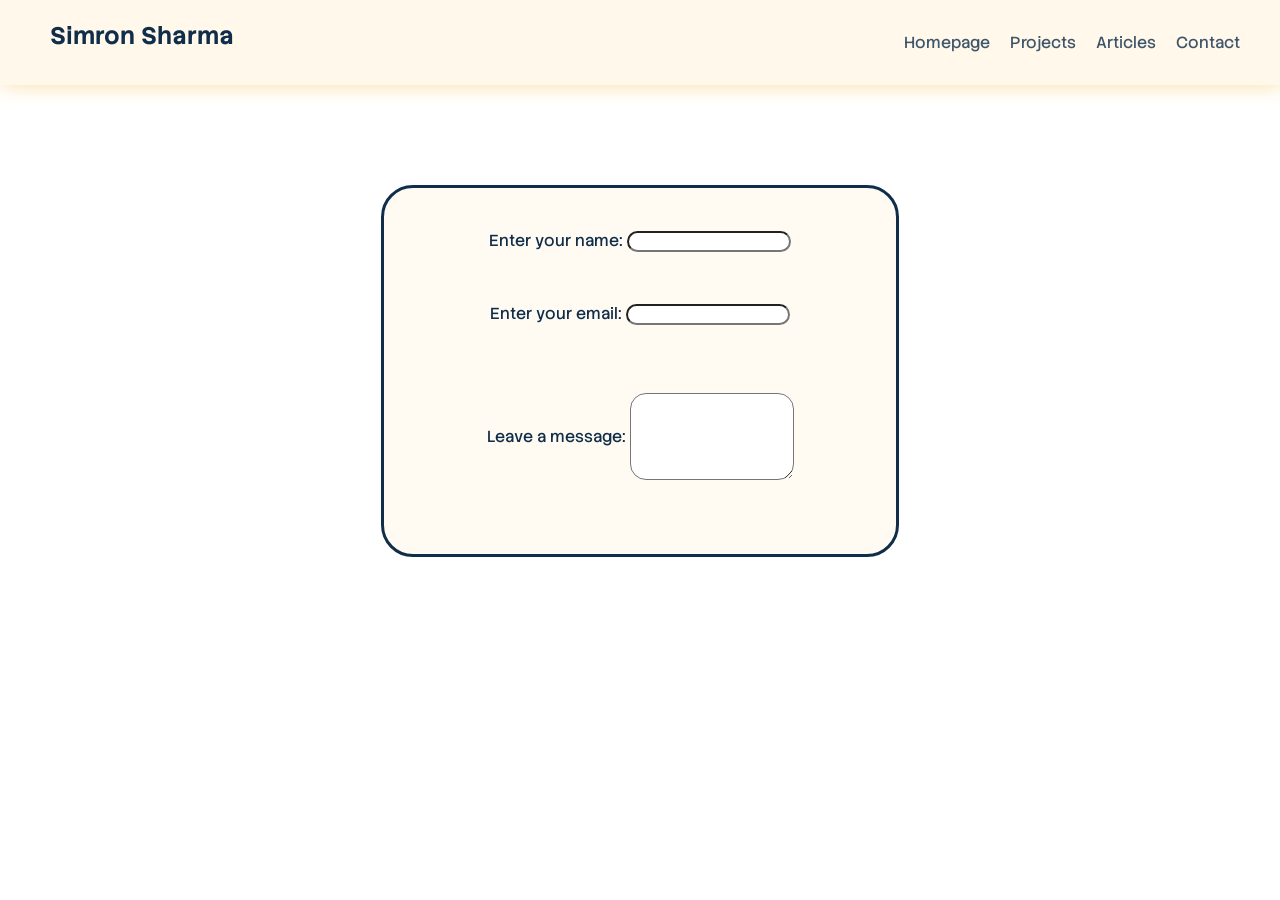
==== contact.html @ 78e932ba "contact page styling and adding pages" ====
<!DOCTYPE html>
<html lang="en">
<head>
    <meta charset="UTF-8">
    <meta name="viewport" content="width=device-width, initial-scale=1.0">
    <meta name="description" content="A personal website created with HTML only and has links to multiple other pages like projects, articles and a contact page">
    <meta name="robots" content="index,follow">
    <link rel="stylesheet" href="style.css">
    <link rel="preconnect" href="https://fonts.googleapis.com">
    <link rel="preconnect" href="https://fonts.gstatic.com" crossorigin>
    <link href="https://fonts.googleapis.com/css2?family=Stack+Sans+Text:wght@200..700&display=swap" rel="stylesheet">
    <title>Contact</title>
</head>
<body>
    <header>
        <nav>
            <div>
                <h1 id="brand">Simron Sharma</h1>
            </div>
            <div id="hyperlinks">
                <a href="index.html">Homepage</a>
                <a href="project.html">Projects</a>
                <a href="article.html">Articles</a>
                <a href="contact.html">Contact</a>
            </div>
        </nav>
    </header>

    <main>
        <div id="box">
            <form action="/action">
                <div id="name">
                    <label for="name">Enter your name:</label>
                    <input type="text"  id="name"><br>
                </div>
                <div id="email">
                    <label for="email">Enter your email:</label>
                    <input type="email"  id="email"><br>
                </div>
                <div id="message">
                    <label for="message">Leave a message:</label> &nbsp;
                    <textarea id="message" rows="5"></textarea>
                 </div>
            </form>      
        </div>
    </main>
</body>
</html>
---- style.css ----
* {
    margin: 0;
    padding: 0;
    font-family: "Stack Sans Text", sans-serif;
}

nav {
    width: 100%;
    display: flex;
    flex-direction: row;
    justify-content: space-between;
    background-color: rgba(255, 247, 230,0.8);
    color: #102e4a;
    box-shadow: 2px 0px 20px rgb(250, 222, 160)
}

#brand {
    padding: 1.25rem 3.125rem;
}

#hyperlinks {
    padding: 2rem;
}

#hyperlinks a{
    text-decoration: none;
    color: rgb(16, 46, 74);
    margin: 0rem 0.5rem;
    opacity: 0.8;
}

#hyperlinks a:hover {
    opacity:1;
    text-decoration: underline;
}

/*media queries for 3-5 devices*/
@media (max-width:859px) {
    main {
        flex-direction:column;
    }
}

@media (max-width:760px) {
    nav {
        flex-direction: column;
    }
}

@media (max-width:416px) {
    #hyperlinks {
        display: flex;
        flex-direction: column;
    }
}

#background {
    background-image: url("Желтый\ |\ Yellow\ to\ white\ gradient\ background\,\ White\ and\ yellow\ background\ hd.jpg");
    background-size: cover;
}

#background main div {
    width: 40%;
    background-color: rgba(255, 247, 230,0.5);
    border: 3px solid #102e4a;
    border-radius: 2rem;
}

main {
    display: flex;
    height: auto;
    flex-direction: row;
    justify-content:center;
    flex-wrap: wrap;
    gap: 2rem;
    padding: 6.25rem 0rem;
}

main div {
    padding: 0.625rem 2rem;
    color: #102e4a;
}

main div h2 {
    text-align: center;
    padding: 0px 0px 20px 0px;
}

#foot {
    margin:2rem auto;
    width: 80%;
    background-color: rgba(255, 247, 230,0.5);
    border: 3px solid #102e4a;
    border-radius: 2rem;
    padding: 0.625rem 2rem;
    color: #102e4a;
}

#foot h2 {
    text-align: center;
     padding: 0px 0px 20px 0px;
}

#box {
    width: 40%;
    border: 3px solid #102e4a;
    background-color: rgba(255, 247, 230,0.5);
    border-radius: 2rem;
    text-align: center;
    padding: 2rem 0rem;
}

#box input,textarea {
    border-radius: 1rem;
}

#box #action,#email,#message {
    margin: 1rem 0rem;
}

#message {
    display: flex;
    align-items: center;
    justify-content: center;
}
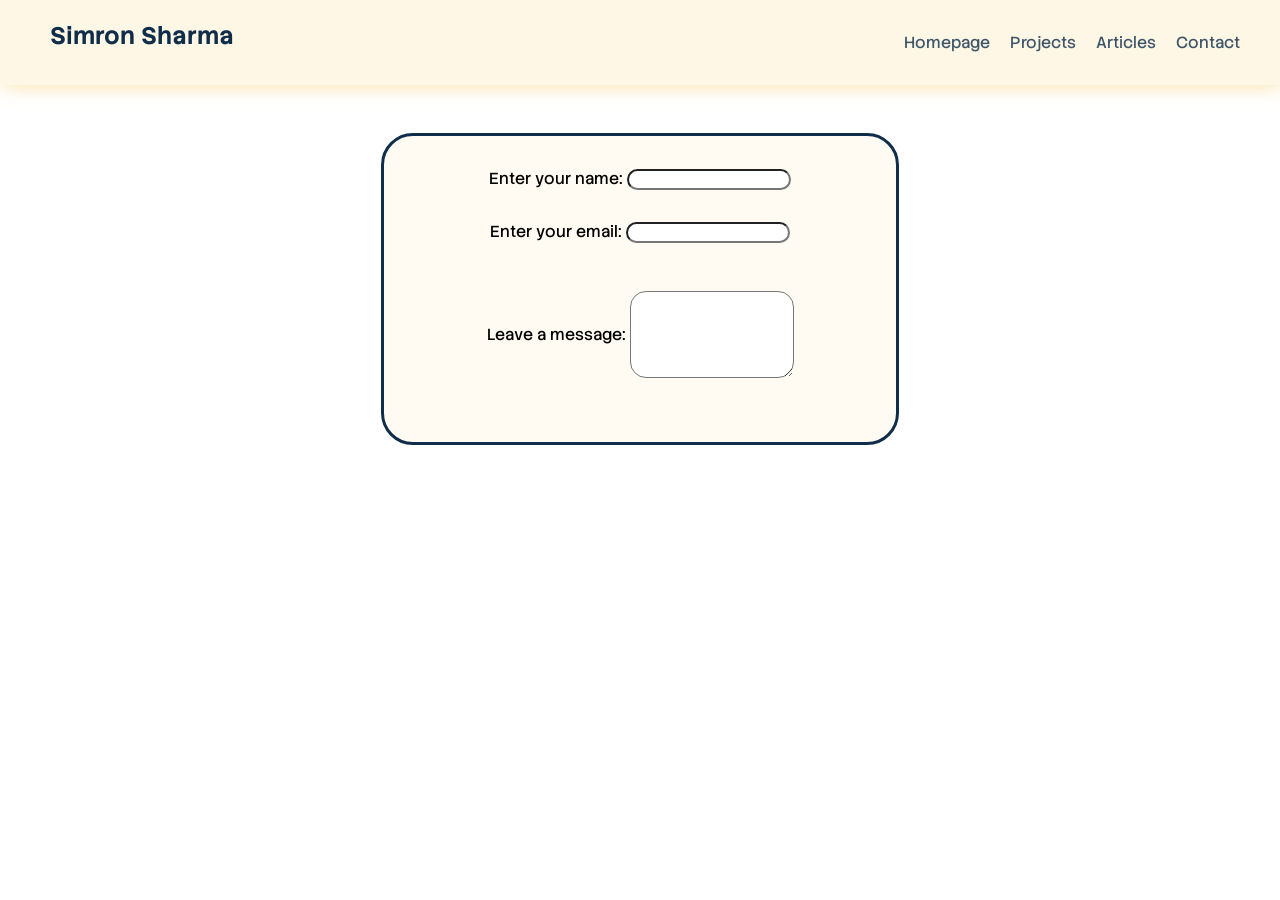
==== commit e7e8359e: "gave ids to necessary elements" ====
--- a/contact.html
+++ b/contact.html
@@ -26,7 +26,7 @@
         </nav>
     </header>
 
-    <main>
+    <main id="contact-main">
         <div id="box">
             <form action="/action">
                 <div id="name">
--- a/style.css
+++ b/style.css
@@ -2,6 +2,11 @@
     margin: 0;
     padding: 0;
     font-family: "Stack Sans Text", sans-serif;
+}
+
+header {
+    position: sticky;
+    top: 0;
 }
 
 nav {
@@ -9,9 +14,9 @@
     display: flex;
     flex-direction: row;
     justify-content: space-between;
-    background-color: rgba(255, 247, 230,0.8);
+    background-color: rgba(255, 247, 230,1);
     color: #102e4a;
-    box-shadow: 2px 0px 20px rgb(250, 222, 160)
+    box-shadow: 2px 0px 20px rgb(250, 222, 160);
 }
 
 #brand {
@@ -36,7 +41,7 @@
 
 /*media queries for 3-5 devices*/
 @media (max-width:859px) {
-    main {
+    #index-main {
         flex-direction:column;
     }
 }
@@ -66,7 +71,7 @@
     border-radius: 2rem;
 }
 
-main {
+#index-main {
     display: flex;
     height: auto;
     flex-direction: row;
@@ -76,12 +81,12 @@
     padding: 6.25rem 0rem;
 }
 
-main div {
+#index-main div {
     padding: 0.625rem 2rem;
     color: #102e4a;
 }
 
-main div h2 {
+#index-main div h2 {
     text-align: center;
     padding: 0px 0px 20px 0px;
 }
@@ -98,8 +103,10 @@
 
 #foot h2 {
     text-align: center;
-     padding: 0px 0px 20px 0px;
+    padding: 0px 0px 20px 0px;
 }
+
+/* Contact-page Styling */
 
 #box {
     width: 40%;
@@ -108,6 +115,8 @@
     border-radius: 2rem;
     text-align: center;
     padding: 2rem 0rem;
+    margin: auto;
+    margin-top: 3rem;
 }
 
 #box input,textarea {
